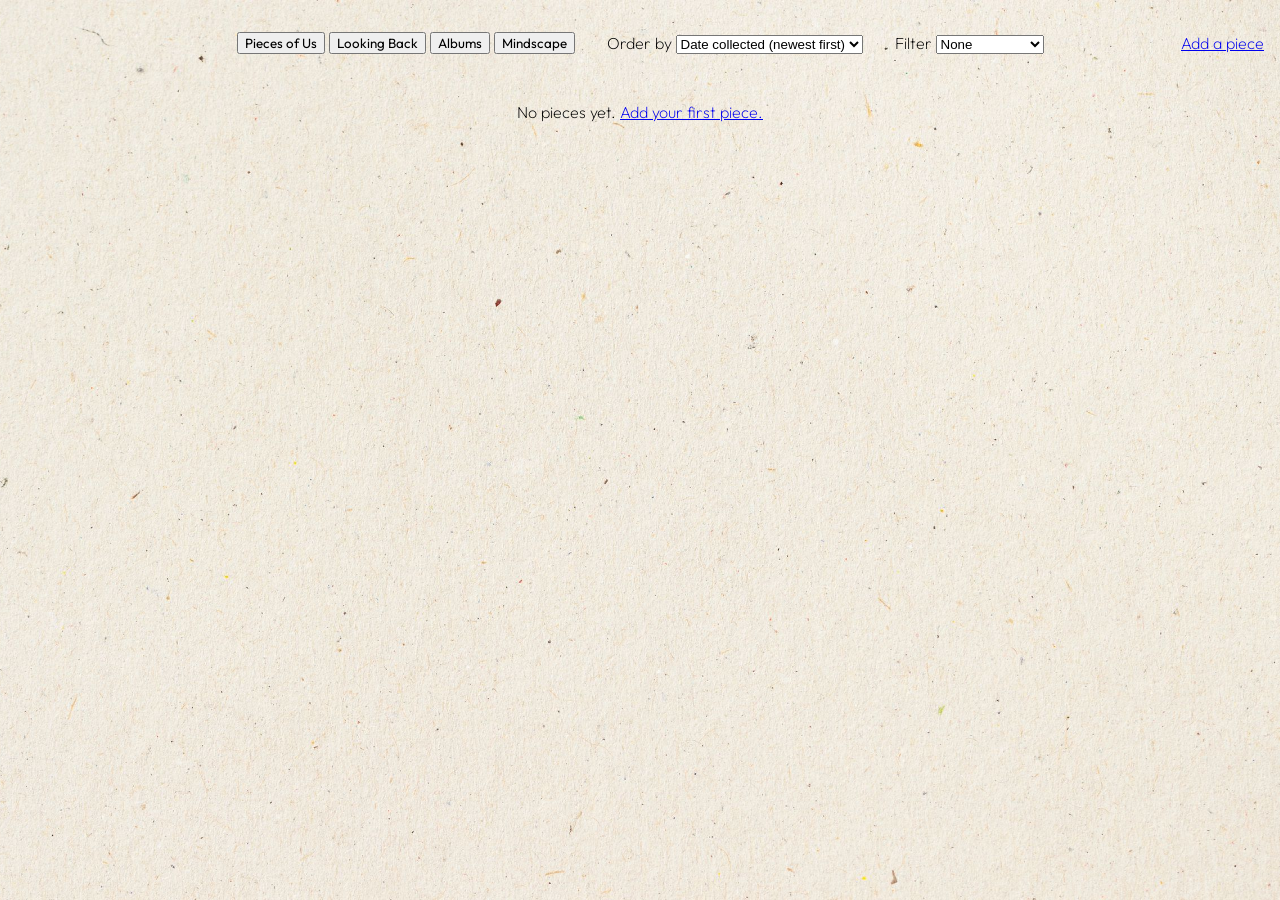
==== index.html @ f4ddef4b "Looking Back: the row of pieces moves with the scrolling as it happens Instead of waiting for a scro" ====
<!DOCTYPE html>
<html lang="en">
<head>
  <meta charset="UTF-8">
  <meta name="viewport" content="width=device-width, initial-scale=1.0">
  <title>Pieces of Us</title>
  <link rel="stylesheet" href="style.css">

  <link rel="preconnect" href="https://fonts.googleapis.com">
  <link rel="preconnect" href="https://fonts.gstatic.com" crossorigin>
  <link href="https://fonts.googleapis.com/css2?family=Outfit:wght@100..900&display=swap" rel="stylesheet">

  <link rel="preconnect" href="https://fonts.googleapis.com">
  <link rel="preconnect" href="https://fonts.gstatic.com" crossorigin>
  <link href="https://fonts.googleapis.com/css2?family=Cutive+Mono&family=JetBrains+Mono:wght@100..800&family=Outfit:wght@100..900&display=swap" rel="stylesheet">
</head>

<body class="archive-page">
  <!-- The "Vintage" photo filter: a disposable film camera look (used by
       style.css). Firmer contrast, warm yellow highlights, a touch of green in
       the shadows, punchier color, then a light film grain. -->
  <svg class="svg-filters" aria-hidden="true" focusable="false">
    <filter id="disposable-film" color-interpolation-filters="sRGB" x="0" y="0" width="100%" height="100%">
      <feComponentTransfer result="curved">
        <feFuncR type="table" tableValues="0.04 0.28 0.58 0.85 1"/>
        <feFuncG type="table" tableValues="0.06 0.30 0.57 0.81 0.96"/>
        <feFuncB type="table" tableValues="0.05 0.23 0.47 0.71 0.86"/>
      </feComponentTransfer>
      <feColorMatrix in="curved" type="saturate" values="1.1" result="toned"/>
      <feTurbulence type="fractalNoise" baseFrequency="0.85" numOctaves="2" seed="7" result="noise"/>
      <feColorMatrix in="noise" type="matrix" result="grain"
        values="1 0 0 0 0  1 0 0 0 0  1 0 0 0 0  0 0 0 0 0.22"/>
      <feBlend in="grain" in2="toned" mode="soft-light" result="grainy"/>
      <feComposite in="grainy" in2="SourceGraphic" operator="in"/>
    </filter>
  </svg>
  <!-- Sidebar of everyone in the archive; choosing a name shows only their pieces -->
  <nav id="people-nav" class="people-nav" aria-label="People">
    <div class="float-in">
      <h2>People</h2>
      <ul id="people-list" class="people-list"></ul>
    </div>
  </nav>

  <!-- One row: "Show people" on the left, the views and order in the middle,
       "Add a piece" on the right -->
  <header class="archive-controls float-in">
    <button type="button" id="people-toggle" class="people-toggle" aria-controls="people-nav" aria-expanded="false" hidden>Show people</button>

    <div class="archive-views">
    <div class="view-toggle" role="group" aria-label="View">
      <button type="button" data-view="grid" aria-pressed="true">Pieces of Us</button>
      <button type="button" data-view="carousel" aria-pressed="false">Looking Back</button>
      <button type="button" data-view="catalogue" aria-pressed="false">Albums</button>
      <button type="button" data-view="floating" aria-pressed="false">Mindscape</button>
    </div>

    <!-- Order of the pieces (grid and carousel) -->
    <div id="sort-order-control">
      <label for="sort-order">Order by</label>
      <select id="sort-order">
        <option value="newest">Date collected (newest first)</option>
        <option value="oldest">Date collected (oldest first)</option>
        <option value="title">Name of piece (A–Z)</option>
        <option value="person">Person in mind (A–Z)</option>
      </select>
    </div>

    <!-- A look for every photo (grid, carousel and Mindscape) -->
    <div id="photo-filter-control">
      <label for="photo-filter">Filter</label>
      <select id="photo-filter">
        <option value="none">None</option>
        <option value="vintage">Vintage</option>
        <option value="halftone">Color Halftone</option>
      </select>
    </div>

    <!-- Order of the books (catalogue) -->
    <div id="catalogue-order-control" hidden>
      <label for="catalogue-order">Order by</label>
      <select id="catalogue-order">
        <option value="az">Name (A–Z)</option>
        <option value="za">Name (Z–A)</option>
      </select>
    </div>
    </div>

    <a href="submit.html" class="add-piece-link">Add a piece</a>
  </header>

  <main>
    <p id="archive-message" class="float-in" hidden></p>
    <p id="filter-status" hidden></p>

    <!-- Grid view: every piece in an equal square -->
    <section id="grid-view" class="float-in">
      <h1>Pieces of Us</h1>
      <ul id="piece-grid" class="piece-grid"></ul>
    </section>

    <!-- Carousel view: one piece at a time, in the same order as the grid -->
    <section id="carousel-view" class="float-in" hidden>
      <h1 id="carousel-title"></h1>
      <h2 id="carousel-person"></h2>

      <!-- Scroll or swipe up and down over the pieces (or use the arrow keys)
           to move through them. The row of pieces moves with the scrolling;
           gallery.js fills it with the main piece and those either side. -->
      <div class="carousel" tabindex="0"
        aria-label="Pieces: scroll or swipe up and down, or use the arrow keys, to move between them">
        <div class="carousel-track"></div>
      </div>

      <!-- One description, or one per person when several are tagged -->
      <div id="carousel-description" class="carousel-description"></div>
      <p id="carousel-details"></p>
      <button type="button" id="edit-piece">Edit this piece</button>

      <!-- Shown in place of the title, people and description while editing -->
      <form id="edit-form" class="edit-form" hidden>
        <!-- Below the photo: crop it, or change its brightness and saturation -->
        <div>
          <button type="button" id="edit-photo" class="edit-photo-button">Edit photo</button>
        </div>
        <div>
          <label for="edit-title">Title this piece.</label>
          <input type="text" id="edit-title" required>
        </div>
        <div>
          <label for="edit-person">Who in your life are you reminded of?</label>
          <p class="field-hint" id="edit-person-hint">Add as many people as you like: press Enter after each name.</p>
          <div id="edit-people"></div>
        </div>
        <!-- One "Why does this remind you of …?" box for each person tagged -->
        <div id="edit-descriptions" class="description-fields"></div>
        <div class="edit-actions">
          <label class="gift-toggle">
            <input type="checkbox" id="edit-gift-idea">
            Gift Idea?
          </label>
          <button type="submit">Save</button>
          <button type="button" id="edit-cancel">Cancel</button>
          <button type="button" id="edit-delete">Delete</button>
        </div>
        <p id="edit-status" role="status"></p>
      </form>

      <!-- Asks before deleting the piece being edited -->
      <dialog id="delete-dialog" class="confirm-dialog" aria-labelledby="delete-dialog-text">
        <p id="delete-dialog-text">Are you sure you want to delete this memory?</p>
        <div class="dialog-actions">
          <button type="button" id="delete-confirm">I'm sure</button>
          <button type="button" id="delete-cancel" autofocus>Go back</button>
        </div>
      </dialog>
    </section>

    <!-- Catalogue view: each person's album as a book spine on a shelf, A-Z -->
    <section id="catalogue-view" class="float-in" hidden>
      <h1>Albums</h1>
      <ul id="bookshelf" class="bookshelf"></ul>
    </section>

    <!-- Floating view: pieces scattered at random sizes, joined by lines where they share a person -->
    <section id="floating-view" class="float-in" hidden>
      <h1>Mindscape</h1>
      <div class="zoom-controls" role="group" aria-label="Zoom">
        <button type="button" id="zoom-out" aria-label="Zoom out">&minus;</button>
        <button type="button" id="zoom-reset" aria-label="Reset zoom to 100%">100%</button>
        <button type="button" id="zoom-in" aria-label="Zoom in">+</button>
      </div>
      <!-- The zoomable area: the stage is sized to the zoomed pieces, so the
           area can scroll; the field holds the pieces and lines at full size
           and is scaled by the zoom -->
      <div id="floating-viewport" class="floating-viewport">
        <div id="floating-stage" class="floating-stage">
          <div id="floating-field" class="floating-field">
            <svg id="floating-lines" class="floating-lines" aria-hidden="true"></svg>
          </div>
        </div>
      </div>
    </section>
  </main>

  <!-- On phones, while the Mindscape is open: a zoom slider pinned to the
       bottom of the screen. It sits outside the Mindscape section so the
       section's fade-in doesn't carry it up the page. -->
  <div class="zoom-slider-bar" id="zoom-slider-bar" hidden>
    <label for="zoom-slider">Zoom</label>
    <input type="range" id="zoom-slider" min="50" max="250" step="5" value="100">
    <output id="zoom-slider-value" for="zoom-slider">100%</output>
  </div>

  <script src="db.js"></script>
  <script src="people-field.js"></script>
  <script src="photo-editor.js"></script>
  <script src="gallery.js"></script>
</body>
</html>
---- style.css ----
/* Base reset */
*,
*::before,
*::after {
  box-sizing: border-box;
}

/* <weight>: use a value from 100 to 900 */

/* The paper the whole site sits on: a web-sized copy of
   images/paper-texture.jpeg, fixed to the window so it stays put while the
   page scrolls, over its average color while it loads */
:root {
  --paper: #f0e9dd url("images/paper-texture-web.jpg") center / cover fixed;
}

body {
  margin: 0;
  background: var(--paper);
  font-family: Outfit, sans-serif;
  font-optical-sizing: auto;
  font-weight: 200;
  font-style: normal;
}

/* Headings in Outfit ExtraLight */
h1 {
  font-weight: 200;
}

button {
  font-family: Outfit, sans-serif;
}

label {
  font-family: Outfit, sans-serif;
}

/* Submission page: the postcard in the middle of the page, its content left-aligned */
.submit-page {
  font-family: Outfit, sans-serif;
  min-height: 100vh;
  display: flex;
  flex-direction: column;
  align-items: center;
  justify-content: center;
  text-align: left;
  /* Larger top and bottom space keeps the section condensed in the middle */
  padding: 15vh 1rem;
}

/* Fade in while floating up from below (used on both pages) */
/* "backwards" holds the start (hidden, lowered) until the animation runs, and
   afterwards lets the element go back to its own style. Holding the end as
   well would leave a transform on it, which keeps a child such as "Show
   people" from sitting above the people sidebar. */
.float-in {
  animation: float-in 1.2s cubic-bezier(0.22, 1, 0.36, 1) backwards;
}

@keyframes float-in {
  from {
    opacity: 0;
    transform: translateY(40px);
  }
  to {
    opacity: 1;
    transform: translateY(0);
  }
}

/* Skip the motion for visitors who have asked for less of it */
@media (prefers-reduced-motion: reduce) {
  .float-in {
    animation: none;
  }
}

.submit-container {
  width: 100%;
  max-width: 64rem;
}

/* The form as a postcard: heading across the top, picture side on the left,
   writing side on the right, divided by a thin line */
.postcard {
  display: grid;
  grid-template-columns: 1fr 1fr;
  grid-template-areas:
    "heading heading"
    "picture writing";
  margin-bottom: 1.25rem;
  padding: 2rem 2.5rem 2.5rem;
  background: #ffffff;
  /* The same outline as the catalogue books, in the text color */
  border: 2px solid currentColor;
  border-radius: 8px;
}

.postcard h1 {
  grid-area: heading;
  margin: 0 0 1.75rem;
  padding-right: 9rem; /* clear of the "Gift Idea?" box in the corner */
}

/* "Gift Idea?" in the card's top-right corner, sharing the heading's row */
.postcard .gift-toggle {
  grid-row: 1;
  grid-column: 1 / -1;
  justify-self: end;
  align-self: start;
  display: inline-flex;
  align-items: center;
  gap: 0.4rem;
  margin: 0;
  cursor: pointer;
}

.postcard-picture {
  grid-area: picture;
  padding-right: 2.5rem;
}

.postcard-writing {
  grid-area: writing;
  padding-left: 2.5rem;
  border-left: 1px solid #d4d4d4;
}

/* Each label sits above its field, with room between them */
.postcard .field,
.postcard .description-entry {
  display: flex;
  flex-direction: column;
  align-items: stretch;
  margin-bottom: 1.5rem;
}

.postcard label {
  margin-bottom: 0.6rem;
}

.postcard .field-hint {
  margin: -0.25rem 0 0.6rem;
}

.postcard input[type="text"],
.postcard input[type="date"],
.postcard textarea {
  width: 100%;
}

/* The picture: a framed space that the chosen image fills */
.postcard-photo {
  display: flex;
  align-items: center;
  justify-content: center;
  aspect-ratio: 4 / 3;
  border: 1px dashed #b5b5b5;
}

.postcard-photo img {
  display: block;
  max-width: 100%;
  max-height: 100%;
  height: auto;
}

/* Until an image is chosen, the frame shows only its caption */
.postcard-photo img[hidden] {
  display: none;
}

/* The preview opens the file chooser when clicked, with the "Choose File"
   button below it */
.postcard .postcard-photo {
  margin-bottom: 0.75rem;
  cursor: pointer;
}

.photo-caption {
  padding: 0 1rem;
  color: GrayText;
  text-align: center;
}

.postcard-photo:has(img:not([hidden])) .photo-caption {
  display: none;
}

/* While a file is dragged over the preview */
.postcard-photo.is-drag-over {
  border-style: solid;
  border-color: currentColor;
  background: #f5f5f5;
}

/* The people field, left-aligned and full width on the postcard */
.postcard .people-field {
  align-items: stretch;
}

.postcard .people-tags {
  justify-content: flex-start;
}

.postcard .name-field {
  flex: 1;
}

.postcard .name-field input {
  width: 100%;
}

/* Narrow screens: the picture side above the writing side */
@media (max-width: 760px) {
  .postcard {
    grid-template-columns: 1fr;
    grid-template-areas:
      "gift"
      "heading"
      "picture"
      "writing";
    padding: 1.5rem;
  }

  /* Above the heading, still at the right */
  .postcard .gift-toggle {
    grid-area: gift;
    margin-bottom: 0.75rem;
  }

  .postcard h1 {
    padding-right: 0;
  }

  .postcard-picture {
    padding-right: 0;
  }

  .postcard-writing {
    margin-top: 1.5rem;
    padding: 1.5rem 0 0;
    border-left: none;
    border-top: 1px solid #d4d4d4;
  }
}

/* Name field: the fill-in preview sits behind the see-through text box,
   so both must share the same font, padding and border width */
.name-field {
  position: relative;
  background: Canvas;
}

.name-field input,
.name-preview {
  box-sizing: border-box;
  margin: 0;
  padding: 2px 1.75rem 2px 4px; /* room on the right for the dropdown button */
  border: 1px solid;
  font: inherit;
  line-height: 1.4;
}

.name-field input {
  position: relative;
  z-index: 1;
  border-color: #767676;
  background: transparent;
}

.name-preview {
  position: absolute;
  inset: 0;
  border-color: transparent;
  color: GrayText;
  text-align: left;
  white-space: pre;
  overflow: hidden;
  pointer-events: none;
}

.name-preview-typed {
  visibility: hidden;
}

.name-toggle {
  position: absolute;
  z-index: 2;
  top: 1px;
  right: 1px;
  bottom: 1px;
  width: 1.5rem;
  padding: 0;
  border: none;
  background: none;
  font: inherit;
  cursor: pointer;
}

.name-options {
  position: absolute;
  z-index: 3;
  top: 100%;
  left: 0;
  min-width: 100%;
  max-height: 12rem;
  overflow-y: auto;
  margin: 2px 0 0;
  padding: 0;
  list-style: none;
  text-align: left;
  background: Canvas;
  border: 1px solid #767676;
}

.name-options [role="option"] {
  padding: 0.25rem 0.5rem;
  cursor: pointer;
  white-space: nowrap;
}

/* The option under the pointer or picked out with the arrow keys */
.name-options [role="option"]:hover,
.name-options .is-active {
  background: Highlight;
  color: HighlightText;
}

/* Names already tagged are ticked */
.name-options [role="option"]::before {
  content: "";
  display: inline-block;
  width: 1.25em;
}

.name-options [aria-selected="true"]::before {
  content: "✓";
}

.name-option-new {
  border-top: 1px solid #ccc;
  font-style: italic;
}

/* The name box and its color picker, side by side */
.name-row {
  display: flex;
  align-items: center;
  gap: 0.4rem;
}

.name-color {
  width: 2.25rem;
  height: 1.9rem;
  padding: 0 2px;
  cursor: pointer;
}

/* "!" beside a color that is hard to read on white */
.contrast-alert {
  display: inline-flex;
  align-items: center;
  justify-content: center;
  width: 1.1rem;
  height: 1.1rem;
  border-radius: 50%;
  background: #b45309;
  color: #ffffff;
  font-size: 0.8rem;
  font-weight: 700;
  line-height: 1;
  cursor: help;
}

.contrast-alert[hidden] {
  display: none;
}

/* A tag's small swatch for recoloring that person */
.tag-color {
  width: 1.1rem;
  height: 1.1rem;
  padding: 0;
  border: none;
  background: none;
  cursor: pointer;
}

/* Tagged people, each with a button to remove them */
.people-field {
  display: flex;
  flex-direction: column;
  align-items: center;
  gap: 0.4rem;
}

.people-tags {
  display: flex;
  flex-wrap: wrap;
  justify-content: center;
  gap: 0.35rem;
  margin: 0;
  padding: 0;
  list-style: none;
}

.people-tags li {
  display: inline-flex;
  align-items: center;
  gap: 0.15rem;
  padding: 0.1rem 0.2rem 0.1rem 0.6rem;
  border: 1px solid #767676;
  border-radius: 999px;
}

.people-tags button {
  padding: 0 0.35rem;
  border: none;
  background: none;
  font: inherit;
  color: inherit;
  cursor: pointer;
}

.field-hint {
  margin: 0 0 0.4rem;
  font-size: 0.85em;
  color: GrayText;
}

/* After a piece's title: a row of small circles, one per tagged person,
   each in that person's color */
.people-dots {
  display: inline-flex;
  gap: 0.2em;
  margin-inline-start: 0.35em;
  vertical-align: middle;
}

.person-dot {
  display: inline-block;
  width: 0.25em;
  height: .25em;
  border-radius: 50%;
  background: currentColor;
}

/* People's names, and the "and" and commas joining a list of them */
.person-name,
.people-names {
  font-family: "Jetbrains Mono", Courier, monospace;
}

/* Archive page */
.archive-page {
  /* A column filling the window, so the footer sits at the bottom */
  min-height: 100vh;
  display: flex;
  flex-direction: column;
  padding: 2rem 1rem;
  text-align: center;
  overflow-x: clip; /* keeps the carousel peeks from widening the page */
}

.archive-page main {
  flex: 1;
}

/* "Add a piece", centered at the bottom of the window */
/* People sidebar: slides in from the left */

.people-nav {
  position: fixed;
  z-index: 10;
  top: 0;
  bottom: 0;
  left: 0;
  width: 15rem;
  padding: 4rem 1rem 1rem; /* room at the top for the toggle button */
  overflow-y: auto;
  text-align: left;
  background: var(--paper); /* the same paper, lined up with the page's */
  border-right: 1px solid #ccc;
  /* Hidden off to the left; visibility keeps its buttons out of the tab order */
  transform: translateX(-100%);
  visibility: hidden;
  transition: transform 0.4s cubic-bezier(0.22, 1, 0.36, 1), visibility 0s linear 0.4s;
}

.people-open .people-nav {
  transform: none;
  visibility: visible;
  transition: transform 0.4s cubic-bezier(0.22, 1, 0.36, 1), visibility 0s;
}

.people-list {
  list-style: none;
  margin: 0;
  padding: 0;
}

.people-list button {
  width: 100%;
  padding: 0.35rem 0.5rem;
  border: none;
  background: none;
  font: inherit;
  color: inherit;
  text-align: left;
  cursor: pointer;
}

.people-list button[aria-current="true"] {
  font-weight: bold;
}

/* Wide screens: the open sidebar moves the page over instead of covering it */
@media (min-width: 900px) {
  .archive-page {
    transition: padding-left 0.4s cubic-bezier(0.22, 1, 0.36, 1);
  }

  .archive-page.people-open {
    padding-left: calc(15rem + 1rem);
  }
}

/* No slide when the page first loads, or for visitors who prefer less motion */
.people-no-slide,
.people-no-slide .people-nav {
  transition: none !important;
}

@media (prefers-reduced-motion: reduce) {
  .people-nav,
  .people-open .people-nav,
  .archive-page {
    transition: none;
  }
}

/* The top row: "Show people" at the left, the views and order centered,
   "Add a piece" at the right, all lined up */
.archive-controls {
  display: grid;
  grid-template-columns: 1fr auto 1fr;
  align-items: center;
  gap: 1rem;
  margin-bottom: 2rem;
}

.archive-views {
  grid-column: 2;
  display: flex;
  flex-wrap: wrap;
  justify-content: center;
  align-items: center;
  gap: 1rem 2rem;
}

.people-toggle {
  grid-column: 1;
  justify-self: start;
  position: relative;
  z-index: 11; /* above the sidebar, which slides over it on narrow screens */
}

.add-piece-link {
  grid-column: 3;
  justify-self: end;
  white-space: nowrap;
}

/* Narrow screens: "Show people" and "Add a piece" share the first row, with
   the views and order below */
@media (max-width: 899px) {
  .archive-controls {
    grid-template-columns: 1fr 1fr;
  }

  .people-toggle,
  .add-piece-link {
    grid-row: 1;
  }

  .add-piece-link {
    grid-column: 2;
  }

  .archive-views {
    grid-column: 1 / -1;
    grid-row: 2;
  }
}

/* A box in the shape of its photo, so its edges hug the picture: --ratio is
   the photo's width / height, set by gallery.js once the photo loads (until
   then the box is square). Each view sets the box's width; the height follows. */
.piece-frame {
  position: relative; /* for the gift idea bookmark */
  display: block;
  aspect-ratio: var(--ratio, 1);
  overflow: hidden;
}

/* The photo fills its box exactly */
.piece-frame img {
  display: block;
  width: 100%;
  height: 100%;
  object-fit: cover; /* only matters for a moment, while a new photo's shape loads */
}

/* Grid view: equal columns, centered on the page. The pieces in a row line up
   along the bottoms of their photos, so the dots and dates below stay in line. */
.piece-grid {
  list-style: none;
  margin: 0;
  padding: 0;
  display: grid;
  grid-template-columns: repeat(auto-fit, clamp(140px, 40vw, 220px));
  justify-content: center;
  gap: 2rem 1.5rem;
  align-items: end;
}

/* The date under a grid piece, at half the size of the names beside it */
.piece-date {
  display: block; /* on its own line, under the names */
  font-size: 50%;
}

/* Photo filter "Vintage": a disposable film camera look on every piece's
   photo in the grid, carousel and Mindscape (set on the body by gallery.js;
   the SVG filter itself is in index.html) */
[data-photo-filter="vintage"] .piece-frame img {
  filter: url(#disposable-film);
}

/* The SVG that holds the filter takes no space */
.svg-filters {
  position: absolute;
  width: 0;
  height: 0;
  overflow: hidden;
}

/* Gift ideas: a white bookmark hanging from the picture's top edge near its
   left corner, sized as a share of the picture so it scales with it. */
.piece-frame .bookmark {
  position: absolute;
  top: 0;
  left: 6%;
  width: 9%;
  display: none;
  height: auto;
  aspect-ratio: 10 / 14;
  fill: #ffffff;
  pointer-events: none;
}

.piece-frame.is-gift .bookmark {
  display: block;
}

.piece-tile {
  display: flex;
  flex-direction: column;
  gap: 0.25rem;
  width: 100%;
  padding: 0;
  border: none;
  background: none;
  font: inherit;
  color: inherit;
  cursor: pointer;
}

/* Grid: a piece's picture grows and tilts a little when pointed at (or
   focused with the keyboard), every other piece tilting the other way. The
   dots and date below stay put. */
.piece-tile .piece-frame {
  /* the column's width for a wide or square photo; narrower for a tall one,
     so it is as tall as a square would be */
  width: calc(100% * min(1, var(--ratio, 1)));
  align-self: center;
  transition: transform 0.35s cubic-bezier(0.22, 1, 0.36, 1);
}

.piece-tile:hover .piece-frame,
.piece-tile:focus-visible .piece-frame {
  transform: scale(1.06) rotate(-2deg);
}

.piece-grid li:nth-child(even) .piece-tile:hover .piece-frame,
.piece-grid li:nth-child(even) .piece-tile:focus-visible .piece-frame {
  transform: scale(1.06) rotate(2deg);
}

/* The piece being pointed at sits above its neighbours */
.piece-tile:hover,
.piece-tile:focus-visible {
  position: relative;
  z-index: 1;
}

@media (prefers-reduced-motion: reduce) {
  .piece-tile .piece-frame {
    transition: none;
  }
}

/* Grid: the row of dots, centered below the picture, then the date */
.piece-tile .piece-dots {
  justify-content: center;
  margin: 0.5rem 0 0;
}

/* Catalogue view: books in rows, like spines on a shelf */
.bookshelf {
  list-style: none;
  max-width: 60rem;
  margin: 0 auto;
  padding: 0;
  display: flex;
  flex-wrap: wrap;
  justify-content: center;
  align-items: flex-end;
  gap: 2.5rem 0.5rem;
}

/* A white spine outlined in the person's color: 3rem wide for one piece,
   1rem wider for each extra piece, up to 12rem */
.book {
  display: flex;
  align-items: center;
  justify-content: center;
  width: clamp(3rem, calc(2rem + var(--pieces, 1) * 1rem), 12rem);
  height: 14rem;
  padding: 1rem 0;
  border: 2px solid currentColor; /* the person's color, set on the book by gallery.js */
  background: #ffffff;
  color: inherit;
  font: inherit;
  cursor: pointer;
  transition: all 0.5s ease;
  border-radius: 8px;
}

.book:hover {
  transform: translateY(-10px);
}

/* The name runs sideways down the spine */
.book-label {
  writing-mode: vertical-rl;
  white-space: nowrap;
  overflow: hidden;
  text-overflow: ellipsis;
  max-height: 100%;
}

/* Floating view: pieces placed by gallery.js over lines drawn between them */
/* Mindscape zoom: − / 100% / + above the area */
.zoom-controls {
  display: flex;
  justify-content: center;
  gap: 0.35rem;
  margin-top: 0.5rem;
}

.zoom-controls button {
  min-width: 2rem;
}

/* The zoom slider is for phones only (see the narrow-screen rules below) */
.zoom-slider-bar,
.zoom-slider-bar[hidden] {
  display: none;
}

@media (max-width: 760px) {
  /* Phones zoom with the slider instead of the buttons */
  .zoom-controls {
    display: none;
  }

  /* Pinned to the bottom of the screen while the Mindscape is open */
  .zoom-slider-bar:not([hidden]) {
    position: fixed;
    z-index: 5; /* under the people sidebar */
    left: 0;
    right: 0;
    bottom: 0;
    display: flex;
    align-items: center;
    gap: 0.75rem;
    padding: 0.75rem 1rem calc(0.75rem + env(safe-area-inset-bottom));
    background: var(--paper);
    border-top: 1px solid #d4d4d4;
  }

  .zoom-slider-bar input {
    flex: 1;
    min-width: 0;
  }

  .zoom-slider-bar output {
    min-width: 3.25em;
    text-align: right;
  }

  /* Room at the bottom so the bar never covers the last pieces */
  #floating-view {
    padding-bottom: 4.5rem;
  }
}

/* The zoomable area. Except at the most zoomed-out view, it scrolls, and its
   empty background can be dragged to move around. */
.floating-viewport {
  position: relative;
  max-width: 70rem;
  margin: 1rem auto 0;
  overflow: auto;
  /* No scrollbars: a zoomed-in view is moved by dragging its background,
     scrolling or swiping */
  scrollbar-width: none;
}

.floating-viewport::-webkit-scrollbar {
  display: none;
}

.floating-viewport.can-pan {
  cursor: grab;
}

.floating-viewport.is-panning {
  cursor: grabbing;
}

/* Sized by gallery.js to the zoomed pieces; centered when zoomed out */
.floating-stage {
  position: relative;
  margin: 0 auto;
  padding: 16px; /* STAGE_PADDING in gallery.js */
}

.floating-field {
  position: relative;
  transform-origin: 0 0;
}

.floating-lines {
  position: absolute;
  top: 0;
  left: 0;
  overflow: visible;
  pointer-events: none;
}

.floating-lines line {
  stroke: #9a9a9a;
  stroke-width: 1.5;
}

.floating-piece {
  position: absolute;
  /* centred on its spot (left and top, set by gallery.js); --size is the
     longer side, so a tall photo is narrower than a wide one */
  width: calc(var(--size) * min(1, var(--ratio, 1)));
  transform: translate(-50%, -50%);
  z-index: var(--layer); /* set at random, so overlaps stack differently */
  padding: 0;
  border: none;
  background: none;
  cursor: pointer;
  transition: transform 0.3s ease;
}

/* Pieces can be dragged; touch-action stops a drag scrolling the page */
.floating-piece {
  cursor: grab;
  touch-action: none;
  user-select: none;
}

.floating-piece.is-dragging {
  cursor: grabbing;
}

/* The piece being pointed at or focused comes to the front */
.floating-piece:hover,
.floating-piece:focus-visible {
  z-index: 1000;
  transform: translate(-50%, -50%) scale(1.05);
}

/* Each piece drifts gently around its spot, on a loop of its own (the values
   are set at random by gallery.js). The drift is on the picture inside, so it
   doesn't clash with the piece growing slightly when pointed at. */
.floating-piece .piece-frame {
  width: 100%;
  animation: drift var(--drift-time, 9s) ease-in-out var(--drift-start, 0s) infinite;
}

@keyframes drift {
  0%,
  100% {
    transform: translate(0, 0) rotate(0deg);
  }
  33% {
    transform: translate(var(--drift-x1), var(--drift-y1)) rotate(var(--drift-turn));
  }
  66% {
    transform: translate(var(--drift-x2), var(--drift-y2)) rotate(calc(var(--drift-turn) * -1));
  }
}

@media (prefers-reduced-motion: reduce) {
  .floating-piece .piece-frame {
    animation: none;
  }
}

/* "Are you sure you want to delete this memory?": a pop-up with the same
   border and corners as the submission card */
.confirm-dialog {
  max-width: min(26rem, calc(100vw - 2rem));
  padding: 1.75rem 2rem;
  border: 2px solid currentColor;
  border-radius: 8px;
  background: #ffffff;
  color: inherit;
  font: inherit;
  text-align: center;
}

.confirm-dialog::backdrop {
  background: rgba(0, 0, 0, 0.35);
}

.confirm-dialog p {
  margin: 0 0 1.25rem;
}

.dialog-actions {
  display: flex;
  justify-content: center;
  gap: 0.5rem;
}

/* The photo editor: a pop-up laid out like the submission card, the photo on
   the left and its settings on the right */
.photo-editor {
  width: min(60rem, calc(100vw - 2rem));
  max-height: calc(100vh - 2rem);
  padding: 0;
  border: 2px solid currentColor;
  border-radius: 8px;
  background: #ffffff;
  color: inherit;
  font: inherit;
  text-align: left;
}

.photo-editor::backdrop {
  background: rgba(0, 0, 0, 0.35);
}

.photo-editor-card {
  display: grid;
  grid-template-columns: 3fr 2fr;
  grid-template-areas:
    "heading heading"
    "picture settings";
  padding: 2rem 2.5rem 2.5rem;
}

.photo-editor-card h2 {
  grid-area: heading;
  margin: 0 0 1.5rem;
}

.photo-editor-picture {
  grid-area: picture;
  padding-right: 2.5rem;
}

.photo-editor-settings {
  grid-area: settings;
  padding-left: 2.5rem;
  border-left: 1px solid #d4d4d4;
}

.photo-editor .field {
  display: flex;
  flex-direction: column;
  align-items: flex-start;
  margin-bottom: 1.5rem;
}

.photo-editor label,
.photo-editor-label {
  margin-bottom: 0.6rem;
}

.photo-editor .field-hint {
  margin: -0.25rem 0 0.6rem;
}

.photo-editor input[type="range"] {
  width: 100%;
}

.photo-editor-actions {
  display: flex;
  gap: 0.5rem;
}

.photo-editor-status {
  margin: 0.75rem 0 0;
}

/* The photo, with the crop box over it; outside the crop is dimmed */
.photo-editor-stage {
  position: relative;
  display: inline-block;
  max-width: 100%;
  overflow: hidden;
  line-height: 0;
  user-select: none;
  touch-action: none;
}

.photo-editor-image {
  display: block;
  max-width: 100%;
  max-height: min(60vh, 32rem);
}

.crop-box {
  position: absolute;
  border: 2px solid #ffffff;
  outline: 1px solid rgba(0, 0, 0, 0.6);
  box-shadow: 0 0 0 9999px rgba(0, 0, 0, 0.45);
  cursor: move;
}

.crop-handle {
  position: absolute;
  width: 14px;
  height: 14px;
  background: #ffffff;
  border: 1px solid rgba(0, 0, 0, 0.7);
}

.crop-handle[data-corner="nw"] { top: -8px; left: -8px; cursor: nwse-resize; }
.crop-handle[data-corner="ne"] { top: -8px; right: -8px; cursor: nesw-resize; }
.crop-handle[data-corner="sw"] { bottom: -8px; left: -8px; cursor: nesw-resize; }
.crop-handle[data-corner="se"] { bottom: -8px; right: -8px; cursor: nwse-resize; }

.crop-box:focus-visible,
.crop-handle:focus-visible {
  outline: 2px solid #1d4ed8;
  outline-offset: 2px;
}

/* Narrow screens: the photo above its settings */
@media (max-width: 760px) {
  .photo-editor-card {
    grid-template-columns: 1fr;
    grid-template-areas:
      "heading"
      "picture"
      "settings";
    padding: 1.5rem;
  }

  .photo-editor-picture {
    padding-right: 0;
  }

  .photo-editor-settings {
    margin-top: 1.5rem;
    padding: 1.5rem 0 0;
    border-left: none;
    border-top: 1px solid #d4d4d4;
  }
}

/* "Edit photo" on the submission card sits between the preview and the
   "Choose File" button */
.postcard .edit-photo-button {
  align-self: flex-start;
  margin-bottom: 0.75rem;
}

/* Editing a piece in the carousel */
.edit-form {
  margin-top: 1.5rem;
}

.edit-form > div {
  display: flex;
  flex-direction: column;
  align-items: center;
  margin-bottom: 1rem;
}

/* "Gift Idea?" on the same line as Save, Cancel and Delete */
.edit-actions .gift-toggle {
  display: inline-flex;
  align-items: center;
  gap: 0.35rem;
  margin-right: 0.5rem;
}

.edit-form > .edit-actions {
  flex-direction: row;
  justify-content: center;
  gap: 0.5rem;
}

/* Carousel view */
/* The pieces in a row, moved, sized and faded by gallery.js as the row
   scrolls. Scrolling or swiping up and down here moves through them, so the
   browser leaves vertical touch gestures to the page's code. --main is the
   main piece's longer side; the row is that tall, so the text below stays
   put whatever the photo's shape. */
.carousel {
  --main: min(420px, 50vw);
  position: relative;
  height: var(--main);
  touch-action: pan-x;
}

.carousel-track {
  position: absolute;
  inset: 0;
}

/* Each piece is centred in the row, at the main size in its photo's shape
   (gallery.js shrinks and moves it from there) */
.carousel-slide {
  position: absolute;
  left: 50%;
  top: 50%;
  width: calc(var(--main) * min(1, var(--ratio, 1)));
  transform: translate(-50%, -50%);
  will-change: transform, opacity;
  cursor: pointer;
  user-select: none;
}

.carousel-slide.is-main {
  cursor: default;
}

/* Narrow screens: a bigger main picture (smaller peeks are set in gallery.js) */
@media (max-width: 600px) {
  .carousel {
    --main: 56vw;
  }
}

/* Each person's name above what the piece means to them */
.carousel-description h3 {
  margin: 1.25rem 0 0.25rem;
  font-size: 1rem;
}

.carousel-description h3 + p {
  margin-top: 0;
}

/* One description box per tagged person, on both forms */
.description-entry {
  display: flex;
  flex-direction: column;
  align-items: center;
  margin-bottom: 1rem;
}

/* The "Title this piece." box is typed in Outfit, the page's font, on both
   forms */
#piece-title,
#edit-title {
  font-family: Outfit, sans-serif;
}

/* The description boxes are typed in JetBrains Mono, like the descriptions
   shown in Looking Back */
.description-entry textarea {
  font-family: "Jetbrains Mono", Courier, monospace;
}

.carousel-description {
  max-width: 40em;
  margin: 1.5rem auto 0;
  font-family: "Jetbrains Mono", Courier, monospace;
}
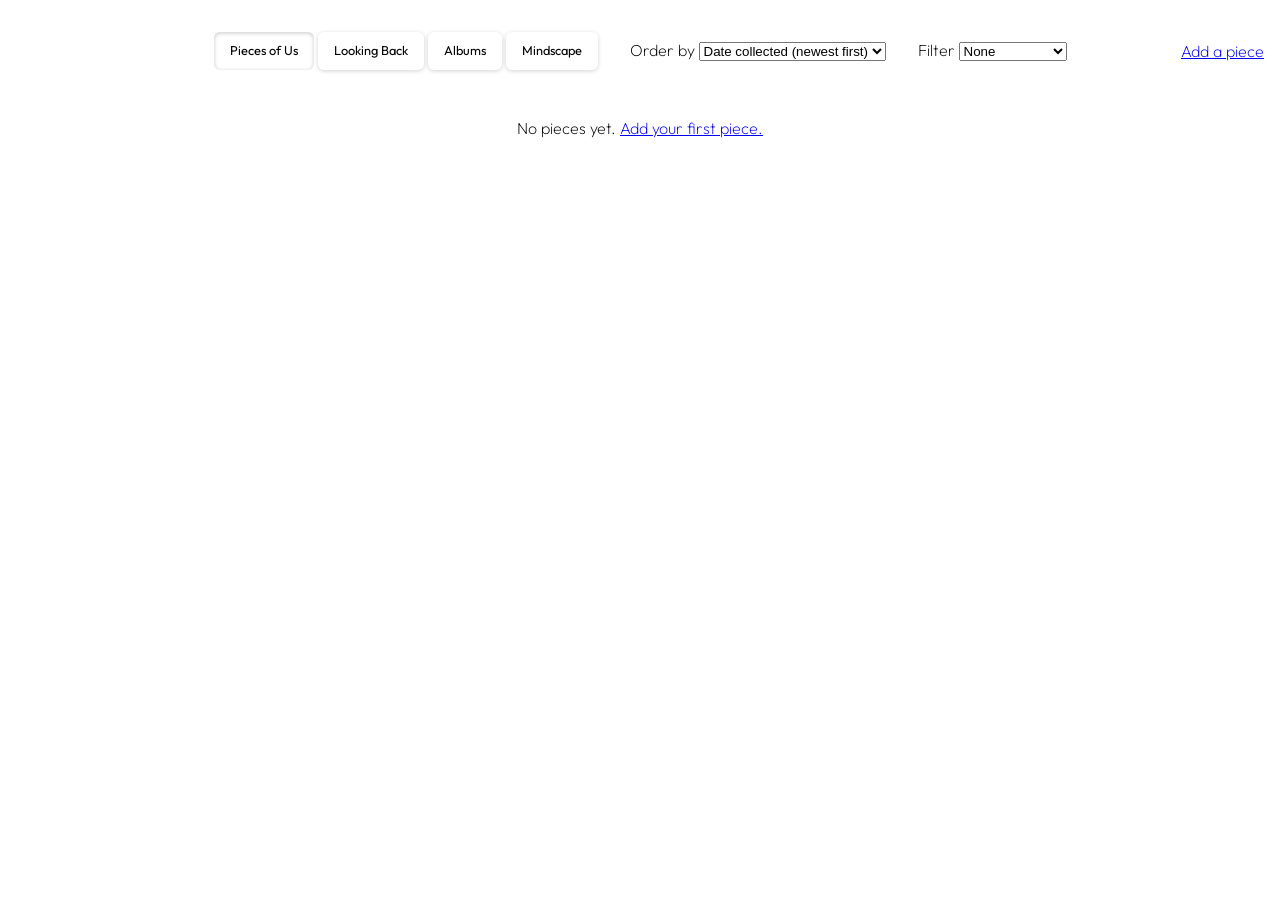
==== commit 68bce484: "Add a small "Edit piece" button to the piece card In the card's bottom right corner, level with the " ====
--- a/index.html
+++ b/index.html
@@ -101,8 +101,9 @@
 
     <!-- Carousel view: one piece at a time, in the same order as the grid -->
     <section id="carousel-view" class="float-in" hidden>
-      <h1 id="carousel-title"></h1>
-      <h2 id="carousel-person"></h2>
+      <!-- The piece's title and date are shown with the stack below the
+           pieces, so the view's heading is only for screen readers -->
+      <h1 class="visually-hidden">Looking Back</h1>
 
       <!-- Scroll or swipe up and down over the pieces (or use the arrow keys)
            to move through them. The row of pieces moves with the scrolling;
@@ -112,9 +113,17 @@
         <div class="carousel-track"></div>
       </div>
 
-      <!-- One description, or one per person when several are tagged -->
-      <div id="carousel-description" class="carousel-description"></div>
-      <p id="carousel-details"></p>
+      <!-- Every piece as a thin book, in its person's color; the piece being
+           looked at lifts, with its title above and the date it was
+           collected below. Clicking a book moves to its piece. -->
+      <div id="carousel-stack" class="carousel-stack">
+        <p id="stack-title" class="stack-title"></p>
+        <!-- A window onto the books, which slide through it as the pieces scroll -->
+        <div class="stack-window">
+          <div id="stack-books" class="stack-books" role="group" aria-label="All pieces"></div>
+        </div>
+        <p id="stack-date" class="stack-date"></p>
+      </div>
       <button type="button" id="edit-piece">Edit this piece</button>
 
       <!-- Shown in place of the title, people and description while editing -->
@@ -192,6 +201,28 @@
     <output id="zoom-slider-value" for="zoom-slider">100%</output>
   </div>
 
+  <!-- A piece on its own, opened from the grid: a card over the dimmed page,
+       with the photo, the people's colors, the date and title, and what the
+       piece means to each person in a speech bubble in their color. Clicking
+       a color shows that person's album; clicking outside the card, "Back to
+       all pieces" or Escape closes it. -->
+  <dialog id="piece-dialog" class="piece-dialog" aria-labelledby="piece-card-title">
+    <article class="piece-card">
+      <div class="piece-frame piece-card-photo" id="piece-card-photo">
+        <img id="piece-card-image" alt="">
+      </div>
+      <div class="piece-card-words" id="piece-card-words"></div>
+      <div class="piece-card-details">
+        <div class="piece-card-people" id="piece-card-people"></div>
+        <p class="piece-card-date" id="piece-card-date"></p>
+        <h2 class="piece-card-title" id="piece-card-title"></h2>
+      </div>
+      <!-- Opens the piece in Looking Back with its edit form -->
+      <button type="button" class="piece-card-edit" id="piece-card-edit">Edit piece</button>
+    </article>
+    <button type="button" class="piece-card-back" id="piece-card-back">Back to all pieces</button>
+  </dialog>
+
   <script src="db.js"></script>
   <script src="people-field.js"></script>
   <script src="photo-editor.js"></script>
--- a/style.css
+++ b/style.css
@@ -6,13 +6,6 @@
 }
 
 /* <weight>: use a value from 100 to 900 */
-
-/* The paper the whole site sits on: a web-sized copy of
-   images/paper-texture.jpeg, fixed to the window so it stays put while the
-   page scrolls, over its average color while it loads */
-:root {
-  --paper: #f0e9dd url("images/paper-texture-web.jpg") center / cover fixed;
-}
 
 body {
   margin: 0;
@@ -28,8 +21,62 @@
   font-weight: 200;
 }
 
+/* Every button on the site looks like "Back to all pieces" on a piece's
+   card: white, rounded, no border, with a slight drop shadow so it shows on
+   the white page and cards. Buttons that are pieces, books, color circles or
+   names keep their own look, so they're left out. (:where keeps this rule
+   from outweighing any button's own styles.) */
 button {
   font-family: Outfit, sans-serif;
+}
+
+:where(button):not(:where(.piece-tile, .floating-piece, .stack-book, .piece-card-dot, .book, .name-toggle, .people-list button, .people-tags button)) {
+  padding: 0.7rem 1rem;
+  border: none;
+  border-radius: 6px;
+  background: #ffffff;
+  color: inherit;
+  font-size: 0.8rem;
+  font-weight: 400;
+  line-height: 1.2;
+  box-shadow: 0 1px 4px rgba(0, 0, 0, 0.18);
+  cursor: pointer;
+  transition: box-shadow 0.2s ease;
+}
+
+/* Pointing at a button lifts its shadow a little */
+:where(button):not(:where(.piece-tile, .floating-piece, .stack-book, .piece-card-dot, .book, .name-toggle, .people-list button, .people-tags button)):hover {
+  box-shadow: 0 2px 8px rgba(0, 0, 0, 0.22);
+}
+
+/* The "Choose File" button of a file picker, to match (the picker gets a
+   little room so the button's shadow isn't cut off) */
+input[type="file"] {
+  padding: 4px;
+}
+
+input[type="file"]::file-selector-button {
+  margin-right: 0.75rem;
+  padding: 0.7rem 1rem;
+  border: none;
+  border-radius: 6px;
+  background: #ffffff;
+  color: inherit;
+  font-family: Outfit, sans-serif;
+  font-size: 0.8rem;
+  font-weight: 400;
+  box-shadow: 0 1px 4px rgba(0, 0, 0, 0.18);
+  cursor: pointer;
+}
+
+/* The view being shown: its button looks pressed in */
+:where(button)[aria-pressed="true"] {
+  box-shadow: inset 0 1px 4px rgba(0, 0, 0, 0.22);
+}
+
+:where(button):disabled {
+  opacity: 0.5;
+  cursor: default;
 }
 
 label {
@@ -481,7 +528,7 @@
   padding: 4rem 1rem 1rem; /* room at the top for the toggle button */
   overflow-y: auto;
   text-align: left;
-  background: var(--paper); /* the same paper, lined up with the page's */
+  background: var(--paper, #ffffff); /* the page's background (white, now the paper is gone) */
   border-right: 1px solid #ccc;
   /* Hidden off to the left; visibility keeps its buttons out of the tab order */
   transform: translateX(-100%);
@@ -798,7 +845,7 @@
     align-items: center;
     gap: 0.75rem;
     padding: 0.75rem 1rem calc(0.75rem + env(safe-area-inset-bottom));
-    background: var(--paper);
+    background: var(--paper, #ffffff);
     border-top: 1px solid #d4d4d4;
   }
 
@@ -1167,14 +1214,72 @@
   }
 }
 
-/* Each person's name above what the piece means to them */
-.carousel-description h3 {
-  margin: 1.25rem 0 0.25rem;
-  font-size: 1rem;
-}
-
-.carousel-description h3 + p {
-  margin-top: 0;
+/* The stack below the pieces: a thin book for every piece, side by side. The
+   books slide through a window (moved by gallery.js as the pieces scroll) so
+   the current piece's book stays in the middle, lifted (by --lift, from 0 to
+   1) under its title and above its date. The window's ends fade out. */
+.carousel-stack {
+  position: relative;
+  margin: 1.5rem auto 1.25rem;
+  padding: 2.75rem 0 1.75rem; /* room for the title above and date below */
+}
+
+.stack-window {
+  width: min(100%, 36rem);
+  margin: 0 auto;
+  padding-top: 12px; /* room for a book to lift into */
+  overflow: hidden;
+  -webkit-mask-image: linear-gradient(to right, transparent, #000 20%, #000 80%, transparent);
+  mask-image: linear-gradient(to right, transparent, #000 20%, #000 80%, transparent);
+}
+
+.stack-books {
+  display: flex;
+  align-items: flex-end;
+  gap: 4px;
+  width: max-content;
+}
+
+.stack-book {
+  flex: none;
+  width: 10px;
+  height: 44px;
+  padding: 0;
+  border: none;
+  border-radius: 2px;
+  color: inherit; /* a book whose person has no color takes the text color */
+  cursor: pointer;
+  transform: translateY(calc(max(var(--lift, 0), var(--hover, 0)) * -12px));
+}
+
+/* Pointing at a book lifts it a little, to show it can be chosen */
+.stack-book:hover {
+  --hover: 0.35;
+}
+
+/* The title and date stay in the middle, over and under the current book */
+.stack-title,
+.stack-date {
+  position: absolute;
+  left: 50%;
+  max-width: calc(100% - 2rem);
+  margin: 0;
+  overflow: hidden;
+  text-overflow: ellipsis; /* a very long title ends in "…" */
+  transform: translateX(-50%);
+  white-space: nowrap;
+}
+
+.stack-title {
+  top: 0;
+  font-size: 24px;
+  font-weight: 400;
+}
+
+.stack-date {
+  bottom: 0;
+  font-size: 16px;
+  font-weight: 200;
 }
 
 /* One description box per tagged person, on both forms */
@@ -1192,14 +1297,200 @@
   font-family: Outfit, sans-serif;
 }
 
-/* The description boxes are typed in JetBrains Mono, like the descriptions
-   shown in Looking Back */
+/* The description boxes are typed in JetBrains Mono */
 .description-entry textarea {
   font-family: "Jetbrains Mono", Courier, monospace;
 }
 
-.carousel-description {
-  max-width: 40em;
-  margin: 1.5rem auto 0;
+
+/* Hidden on screen but still read out by screen readers */
+.visually-hidden {
+  position: absolute;
+  width: 1px;
+  height: 1px;
+  margin: -1px;
+  padding: 0;
+  overflow: hidden;
+  clip: rect(0 0 0 0);
+  white-space: nowrap;
+  border: 0;
+}
+
+/* A piece's card, opened from the grid: a white card over the page, which is
+   dimmed by 25% behind it. The dialog itself is see-through, holding the card
+   and the "Back to all pieces" button below it; clicking anywhere outside the
+   card closes it. */
+.piece-dialog {
+  max-width: none;
+  max-height: 100dvh;
+  padding: 1rem;
+  border: none;
+  background: none;
+  color: inherit;
+  font: inherit;
+  text-align: left; /* "Back to all pieces" lines up with the card's left edge */
+  overflow: auto;
+}
+
+.piece-dialog::backdrop {
+  background: rgba(0, 0, 0, 0.25);
+}
+
+/* The page behind stays put while the card is open */
+html:has(.piece-dialog[open]) {
+  overflow: hidden;
+}
+
+/* The photo on the left with its people, date and title below; the speech
+   bubbles on the right, level with the photo */
+.piece-card {
+  display: grid;
+  grid-template-columns: 13.5rem minmax(0, 1fr);
+  column-gap: 3rem;
+  row-gap: 1rem;
+  box-sizing: border-box;
+  width: min(40rem, calc(100vw - 2rem));
+  padding: 1.5rem 2rem 2rem 2.5rem;
+  border-radius: 12px;
+  background: #ffffff;
+  text-align: left;
+}
+
+/* The photo in its own shape: the column's width, or narrower for a tall
+   photo so it is never taller than 22.5rem */
+.piece-card-photo {
+  grid-column: 1;
+  grid-row: 1;
+  width: min(100%, calc(22.5rem * var(--ratio, 1)));
+  border-radius: 8px;
+}
+
+.piece-card-details {
+  grid-column: 1;
+  grid-row: 2;
+}
+
+/* A circle in each person's color; choosing one shows their album */
+.piece-card-people {
+  display: flex;
+  gap: 0.4rem;
+}
+
+.piece-card-dot {
+  width: 1rem;
+  height: 1rem;
+  padding: 0;
+  border: none;
+  border-radius: 50%;
+  background: var(--dot);
+  cursor: pointer;
+  transition: transform 0.2s ease;
+}
+
+.piece-card-dot:hover,
+.piece-card-dot:focus-visible {
+  transform: scale(1.2);
+}
+
+.piece-card-date {
+  margin: 0.75rem 0 0;
+  font-size: 0.75rem;
+  font-weight: 400;
+}
+
+.piece-card-title {
+  margin: 0.25rem 0 0;
+  font-size: 1.75rem;
+  font-weight: 200;
+  line-height: 1.2;
+}
+
+/* What the piece means to each person: their name, then a speech bubble in
+   their color (its text black or white, whichever reads better, set by
+   gallery.js), every other one set in a little */
+.piece-card-words {
+  grid-column: 2;
+  grid-row: 1;
+  align-self: center;
+  display: flex;
+  flex-direction: column;
+  gap: 1.25rem;
+}
+
+.speech:nth-child(even) {
+  margin-left: 2rem;
+}
+
+.speech-name {
+  margin: 0 0 0.4rem 0.2rem;
+  font-size: 0.75rem;
+  font-weight: 400;
+}
+
+.speech-bubble {
+  position: relative;
+  margin: 0;
+  padding: 0.9rem 1.4rem;
+  border-radius: 8px;
+  background: var(--bubble);
+  color: var(--bubble-text);
   font-family: "Jetbrains Mono", Courier, monospace;
-}
+  font-size: 0.75rem;
+  line-height: 1.5;
+}
+
+/* The bubble's tail, pointing down near its right end */
+.speech-bubble::after {
+  content: "";
+  position: absolute;
+  top: calc(100% - 1px);
+  right: 1.75rem;
+  border-top: 0.75rem solid var(--bubble);
+  border-right: 0.75rem solid transparent;
+  border-left: 0.75rem solid transparent;
+}
+
+/* "Edit piece": small, in the card's bottom right corner, level with the
+   title (centred on the title's line) */
+.piece-card-edit {
+  grid-column: 2;
+  grid-row: 2;
+  justify-self: end;
+  align-self: end;
+  margin-bottom: calc((1.75rem * 1.2 - (0.7rem * 1.2 + 0.8rem)) / 2);
+}
+
+:where(button).piece-card-edit {
+  padding: 0.4rem 0.75rem;
+  font-size: 0.7rem;
+}
+
+.piece-card-back {
+  margin-top: 0.9rem; /* its look is every button's (see the top of this file) */
+}
+
+/* Narrow screens: the photo, then its people, date and title, then the
+   bubbles, one under another */
+@media (max-width: 600px) {
+  .piece-card {
+    grid-template-columns: minmax(0, 1fr);
+    padding: 1.25rem 1.25rem 1.75rem;
+  }
+
+  .piece-card-photo {
+    width: min(100%, calc(20rem * var(--ratio, 1)));
+  }
+
+  .piece-card-words {
+    grid-column: 1;
+    grid-row: 3;
+    margin-top: 0.5rem;
+  }
+
+  /* Below the bubbles, in the bottom right corner */
+  .piece-card-edit {
+    grid-column: 1;
+    grid-row: 4;
+    margin: 0.5rem 0 0;
+  }
+}
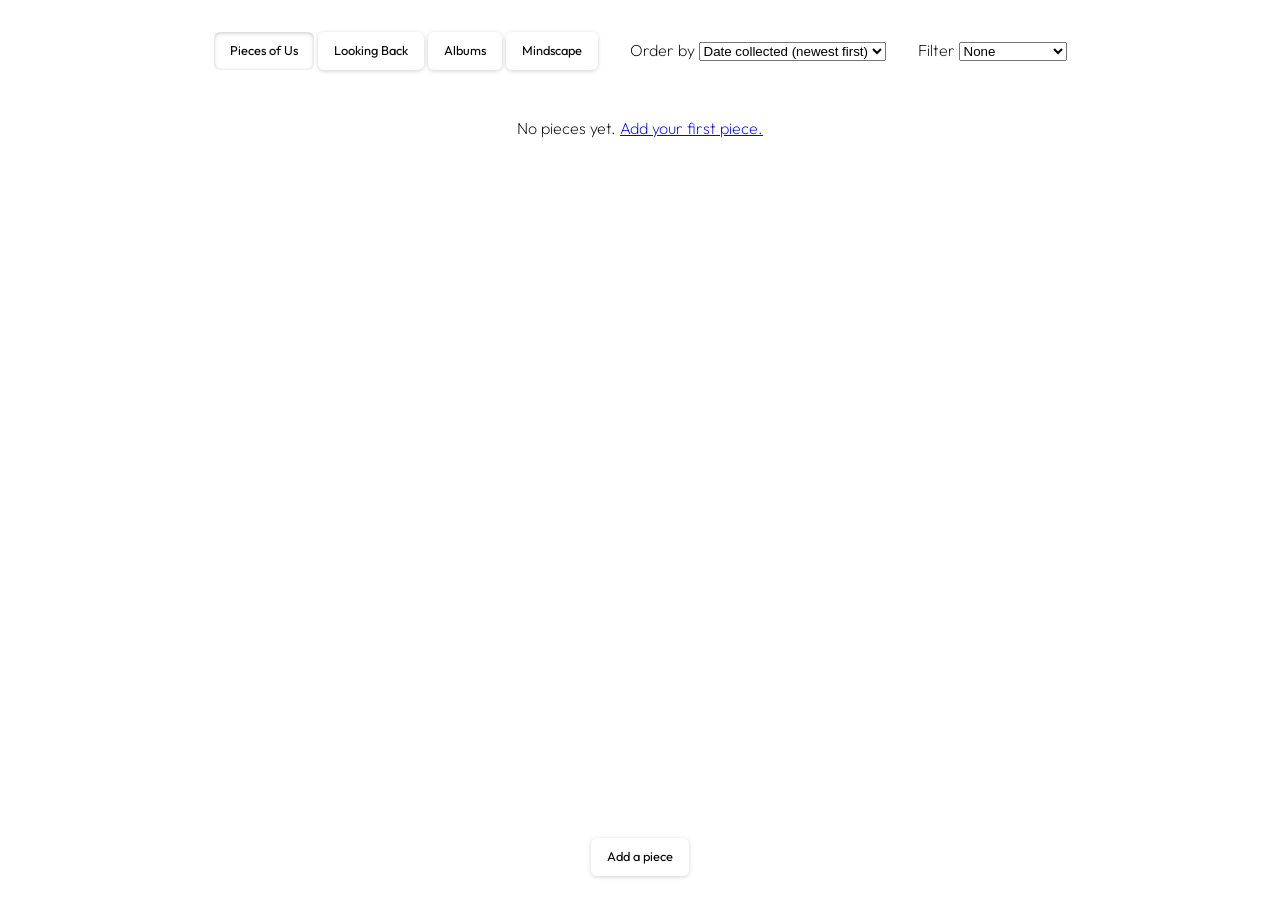
==== commit 858681b2: ""Add a piece": a button pinned to the bottom center of the window The "Add a piece" link now looks l" ====
--- a/index.html
+++ b/index.html
@@ -42,8 +42,7 @@
     </div>
   </nav>
 
-  <!-- One row: "Show people" on the left, the views and order in the middle,
-       "Add a piece" on the right -->
+  <!-- One row: "Show people" on the left, the views and order in the middle -->
   <header class="archive-controls float-in">
     <button type="button" id="people-toggle" class="people-toggle" aria-controls="people-nav" aria-expanded="false" hidden>Show people</button>
 
@@ -85,8 +84,6 @@
       </select>
     </div>
     </div>
-
-    <a href="submit.html" class="add-piece-link">Add a piece</a>
   </header>
 
   <main>
@@ -192,6 +189,9 @@
     </section>
   </main>
 
+  <!-- "Add a piece": a button pinned to the bottom center of the window -->
+  <a href="submit.html" class="add-piece-link float-in">Add a piece</a>
+
   <!-- On phones, while the Mindscape is open: a zoom slider pinned to the
        bottom of the screen. It sits outside the Mindscape section so the
        section's fade-in doesn't carry it up the page. -->
--- a/style.css
+++ b/style.css
@@ -30,7 +30,8 @@
   font-family: Outfit, sans-serif;
 }
 
-:where(button):not(:where(.piece-tile, .floating-piece, .stack-book, .piece-card-dot, .book, .name-toggle, .people-list button, .people-tags button)) {
+:where(button):not(:where(.piece-tile, .floating-piece, .stack-book, .piece-card-dot, .book, .name-toggle, .people-list button, .people-tags button)),
+:where(.add-piece-link) {
   padding: 0.7rem 1rem;
   border: none;
   border-radius: 6px;
@@ -45,7 +46,8 @@
 }
 
 /* Pointing at a button lifts its shadow a little */
-:where(button):not(:where(.piece-tile, .floating-piece, .stack-book, .piece-card-dot, .book, .name-toggle, .people-list button, .people-tags button)):hover {
+:where(button):not(:where(.piece-tile, .floating-piece, .stack-book, .piece-card-dot, .book, .name-toggle, .people-list button, .people-tags button)):hover,
+:where(.add-piece-link):hover {
   box-shadow: 0 2px 8px rgba(0, 0, 0, 0.22);
 }
 
@@ -513,9 +515,9 @@
 
 .archive-page main {
   flex: 1;
-}
-
-/* "Add a piece", centered at the bottom of the window */
+  padding-bottom: 4.5rem; /* room for "Add a piece" below the last pieces */
+}
+
 /* People sidebar: slides in from the left */
 
 .people-nav {
@@ -589,7 +591,7 @@
 }
 
 /* The top row: "Show people" at the left, the views and order centered,
-   "Add a piece" at the right, all lined up */
+   all lined up */
 .archive-controls {
   display: grid;
   grid-template-columns: 1fr auto 1fr;
@@ -614,26 +616,30 @@
   z-index: 11; /* above the sidebar, which slides over it on narrow screens */
 }
 
+/* "Add a piece": a link that looks like every button, pinned to the bottom
+   center of the window above the pieces (centred with auto margins, so the
+   float-in can move it) */
 .add-piece-link {
-  grid-column: 3;
-  justify-self: end;
+  position: fixed;
+  z-index: 20; /* above the pieces and the people sidebar */
+  left: 0;
+  right: 0;
+  bottom: calc(1.5rem + env(safe-area-inset-bottom));
+  width: max-content;
+  margin: 0 auto;
+  text-decoration: none;
   white-space: nowrap;
 }
 
-/* Narrow screens: "Show people" and "Add a piece" share the first row, with
-   the views and order below */
+/* Narrow screens: "Show people" on the first row, with the views and order
+   below */
 @media (max-width: 899px) {
   .archive-controls {
     grid-template-columns: 1fr 1fr;
   }
 
-  .people-toggle,
-  .add-piece-link {
+  .people-toggle {
     grid-row: 1;
-  }
-
-  .add-piece-link {
-    grid-column: 2;
   }
 
   .archive-views {
@@ -835,6 +841,11 @@
   }
 
   /* Pinned to the bottom of the screen while the Mindscape is open */
+  /* "Add a piece" sits just above the zoom slider while it shows */
+  body:has(.zoom-slider-bar:not([hidden])) .add-piece-link {
+    bottom: calc(4.75rem + env(safe-area-inset-bottom));
+  }
+
   .zoom-slider-bar:not([hidden]) {
     position: fixed;
     z-index: 5; /* under the people sidebar */
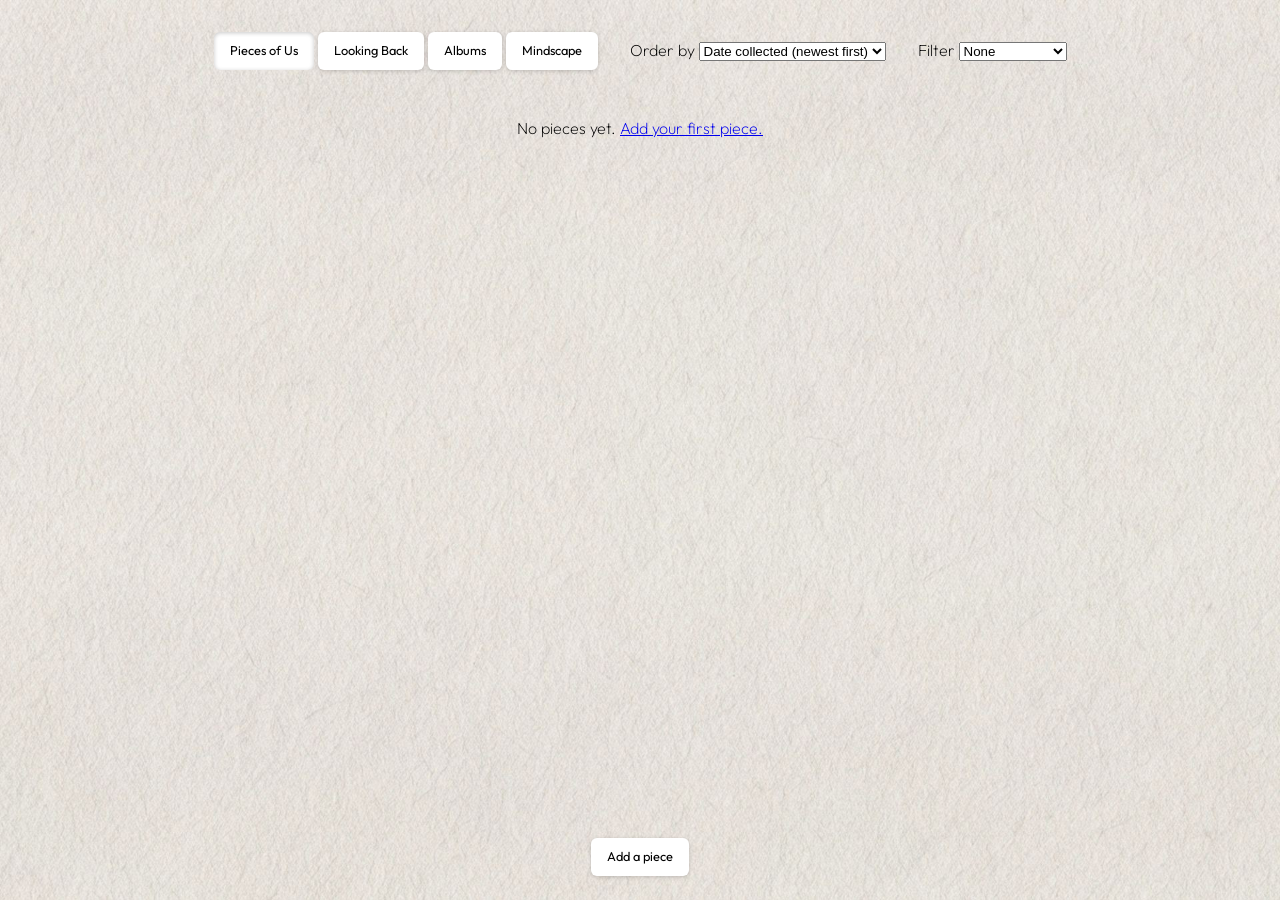
==== commit 570ee0f2: "Submit page: style "Back to all pieces" as a button The submit page's "Back to all pieces" link now " ====
--- a/index.html
+++ b/index.html
@@ -190,7 +190,7 @@
   </main>
 
   <!-- "Add a piece": a button pinned to the bottom center of the window -->
-  <a href="submit.html" class="add-piece-link float-in">Add a piece</a>
+  <a href="submit.html" class="add-piece-link button-link float-in">Add a piece</a>
 
   <!-- On phones, while the Mindscape is open: a zoom slider pinned to the
        bottom of the screen. It sits outside the Mindscape section so the
--- a/style.css
+++ b/style.css
@@ -6,6 +6,13 @@
 }
 
 /* <weight>: use a value from 100 to 900 */
+
+/* The grain the whole site sits on: a web-sized copy of
+   images/grain-texture.jpeg, fixed to the window so it stays put while the
+   page scrolls, over its average color while it loads */
+:root {
+  --paper: #e6e2db url("images/grain-texture-web.jpg") center / cover fixed;
+}
 
 body {
   margin: 0;
@@ -31,7 +38,7 @@
 }
 
 :where(button):not(:where(.piece-tile, .floating-piece, .stack-book, .piece-card-dot, .book, .name-toggle, .people-list button, .people-tags button)),
-:where(.add-piece-link) {
+:where(.button-link) {
   padding: 0.7rem 1rem;
   border: none;
   border-radius: 6px;
@@ -47,8 +54,14 @@
 
 /* Pointing at a button lifts its shadow a little */
 :where(button):not(:where(.piece-tile, .floating-piece, .stack-book, .piece-card-dot, .book, .name-toggle, .people-list button, .people-tags button)):hover,
-:where(.add-piece-link):hover {
+:where(.button-link):hover {
   box-shadow: 0 2px 8px rgba(0, 0, 0, 0.22);
+}
+
+/* Links that look like buttons ("Add a piece", "Back to all pieces") */
+.button-link {
+  display: inline-block;
+  text-decoration: none;
 }
 
 /* The "Choose File" button of a file picker, to match (the picker gets a
@@ -141,9 +154,9 @@
   margin-bottom: 1.25rem;
   padding: 2rem 2.5rem 2.5rem;
   background: #ffffff;
-  /* The same outline as the catalogue books, in the text color */
-  border: 2px solid currentColor;
   border-radius: 8px;
+  /* A soft drop shadow lifts the card off the page, in place of an outline */
+  box-shadow: 0 4px 18px rgba(0, 0, 0, 0.16);
 }
 
 .postcard h1 {
@@ -530,7 +543,7 @@
   padding: 4rem 1rem 1rem; /* room at the top for the toggle button */
   overflow-y: auto;
   text-align: left;
-  background: var(--paper, #ffffff); /* the page's background (white, now the paper is gone) */
+  background: var(--paper); /* the same grain, lined up with the page's */
   border-right: 1px solid #ccc;
   /* Hidden off to the left; visibility keeps its buttons out of the tab order */
   transform: translateX(-100%);
@@ -627,7 +640,6 @@
   bottom: calc(1.5rem + env(safe-area-inset-bottom));
   width: max-content;
   margin: 0 auto;
-  text-decoration: none;
   white-space: nowrap;
 }
 
@@ -739,12 +751,16 @@
      so it is as tall as a square would be */
   width: calc(100% * min(1, var(--ratio, 1)));
   align-self: center;
-  transition: transform 0.35s cubic-bezier(0.22, 1, 0.36, 1);
+  /* a drop shadow under each photo (grid only), which deepens as the photo
+     lifts when pointed at */
+  box-shadow: 0 3px 10px rgba(0, 0, 0, 0.2);
+  transition: transform 0.35s cubic-bezier(0.22, 1, 0.36, 1), box-shadow 0.35s ease;
 }
 
 .piece-tile:hover .piece-frame,
 .piece-tile:focus-visible .piece-frame {
   transform: scale(1.06) rotate(-2deg);
+  box-shadow: 0 8px 20px rgba(0, 0, 0, 0.25);
 }
 
 .piece-grid li:nth-child(even) .piece-tile:hover .piece-frame,
@@ -793,9 +809,11 @@
   width: clamp(3rem, calc(2rem + var(--pieces, 1) * 1rem), 12rem);
   height: 14rem;
   padding: 1rem 0;
-  border: 2px solid currentColor; /* the person's color, set on the book by gallery.js */
-  background: #ffffff;
-  color: inherit;
+  /* Filled with the person's color, the name in black or white, whichever
+     has the better contrast on it (both set on the book by gallery.js) */
+  border: 2px solid var(--book, #000000);
+  background: var(--book, #000000);
+  color: var(--book-text, #ffffff);
   font: inherit;
   cursor: pointer;
   transition: all 0.5s ease;
@@ -856,7 +874,7 @@
     align-items: center;
     gap: 0.75rem;
     padding: 0.75rem 1rem calc(0.75rem + env(safe-area-inset-bottom));
-    background: var(--paper, #ffffff);
+    background: var(--paper);
     border-top: 1px solid #d4d4d4;
   }
 
